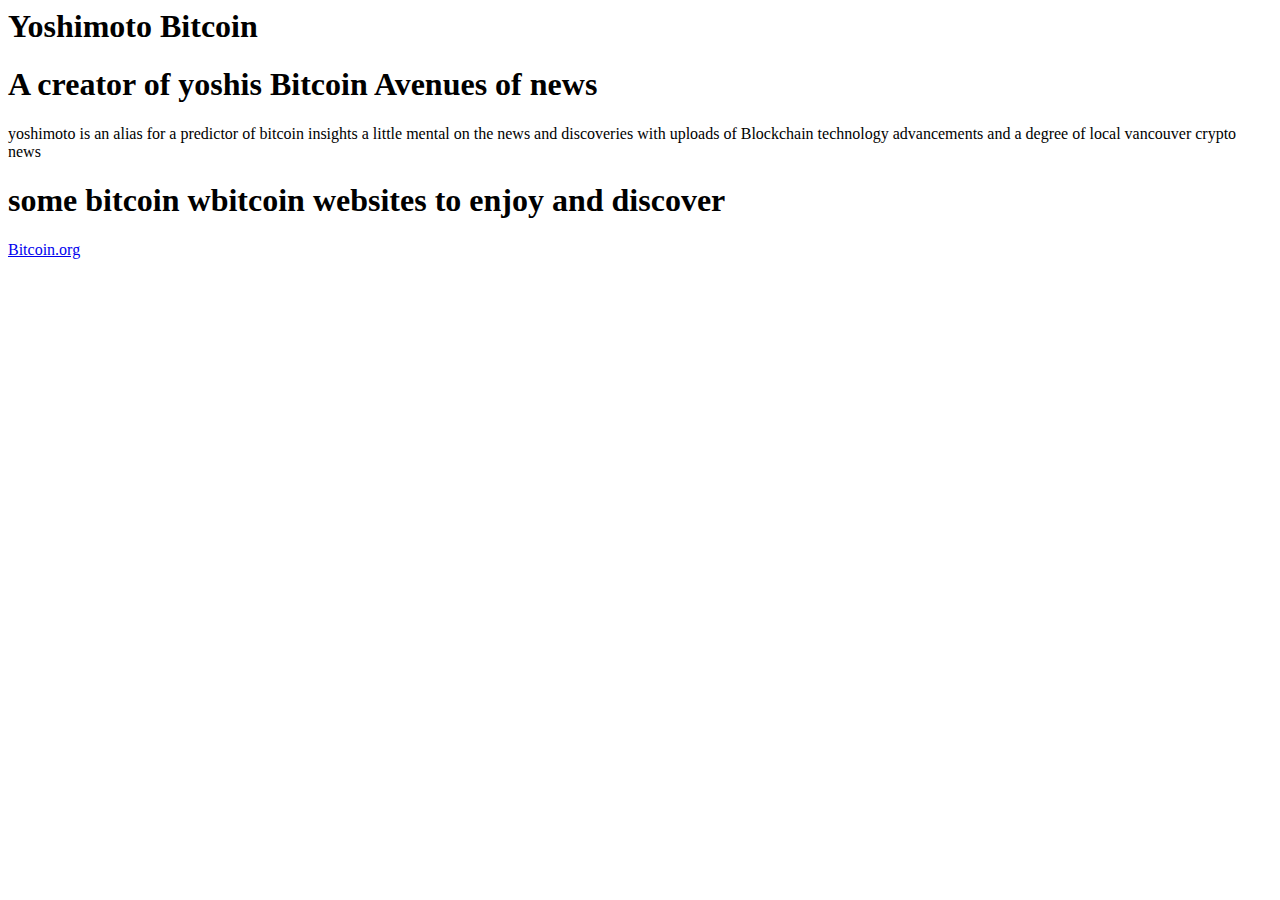
==== Index.html @ a6b3875b "Index.html" ====
<html>
  <body>
    <h1 id=A> Yoshimoto Bitcoin </h1>
    <h1 id=B> A creator of yoshis Bitcoin Avenues of news </h1>
    <p id=C> yoshimoto is an alias for a predictor of bitcoin insights a little mental on the news and discoveries with uploads of Blockchain technology advancements and a degree of local vancouver crypto news </p>
    <h1 id=E> some bitcoin wbitcoin websites to enjoy and discover </h1>
    <a id=D href='www.bitcoin.org'> Bitcoin.org </a>
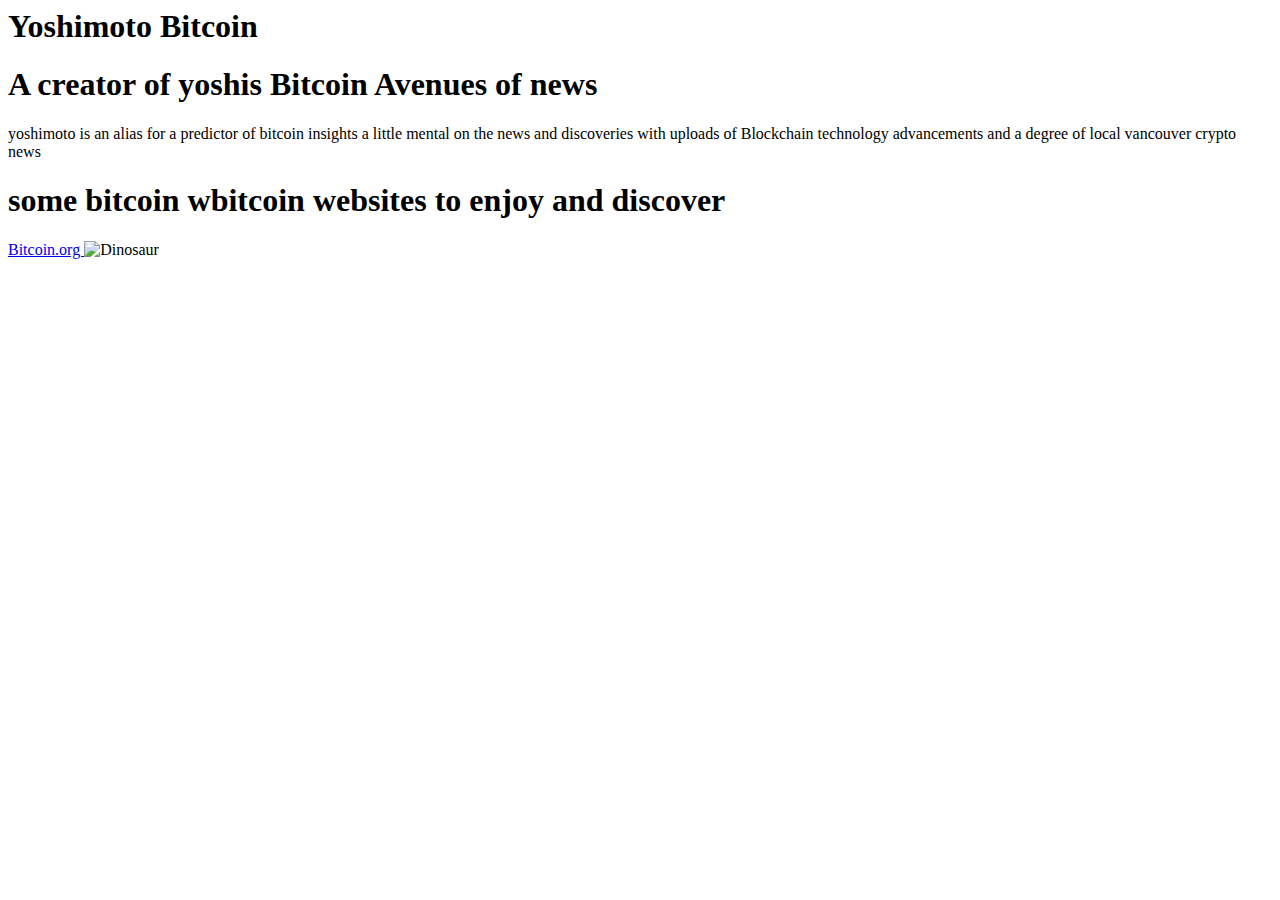
==== commit 7b193760: "Update Index.html" ====
--- a/Index.html
+++ b/Index.html
@@ -5,3 +5,6 @@
     <p id=C> yoshimoto is an alias for a predictor of bitcoin insights a little mental on the news and discoveries with uploads of Blockchain technology advancements and a degree of local vancouver crypto news </p>
     <h1 id=E> some bitcoin wbitcoin websites to enjoy and discover </h1>
     <a id=D href='www.bitcoin.org'> Bitcoin.org </a>
+
+    <img src="dinosaur.jpg" alt="Dinosaur" />
+
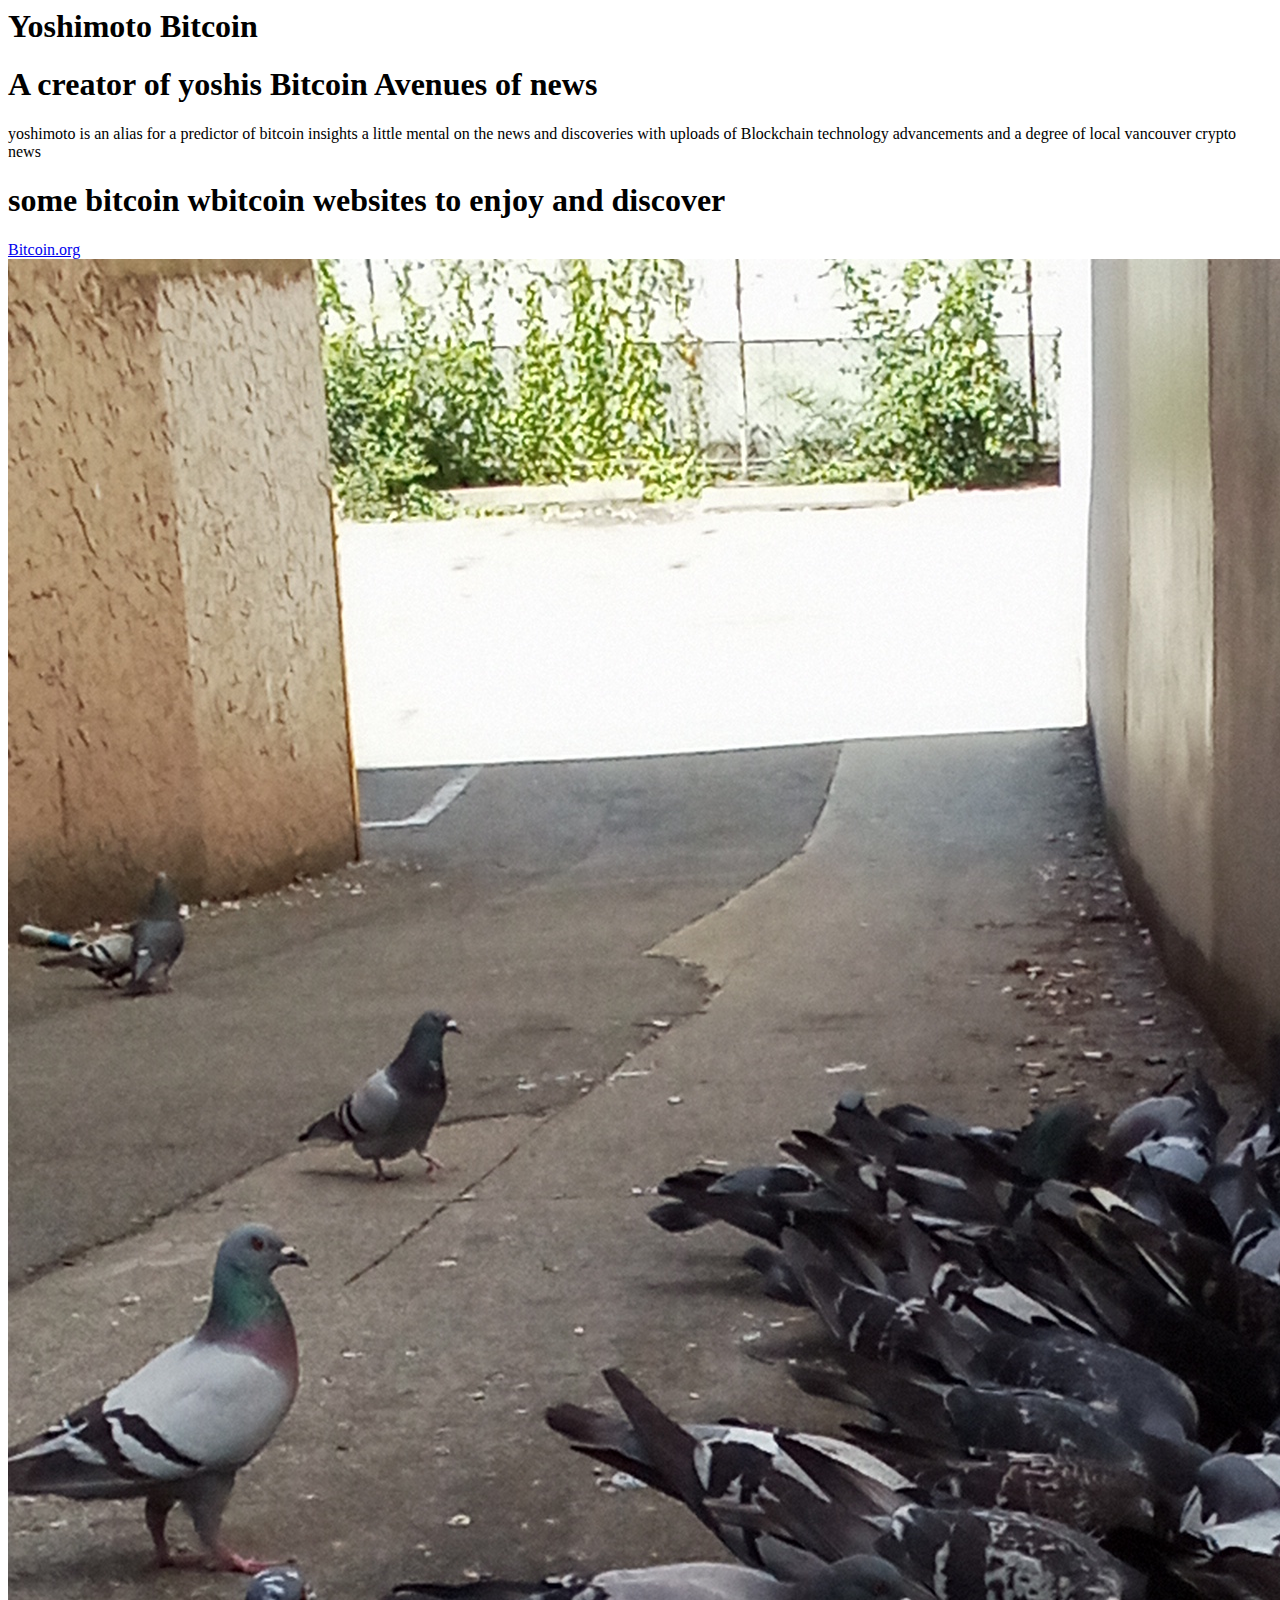
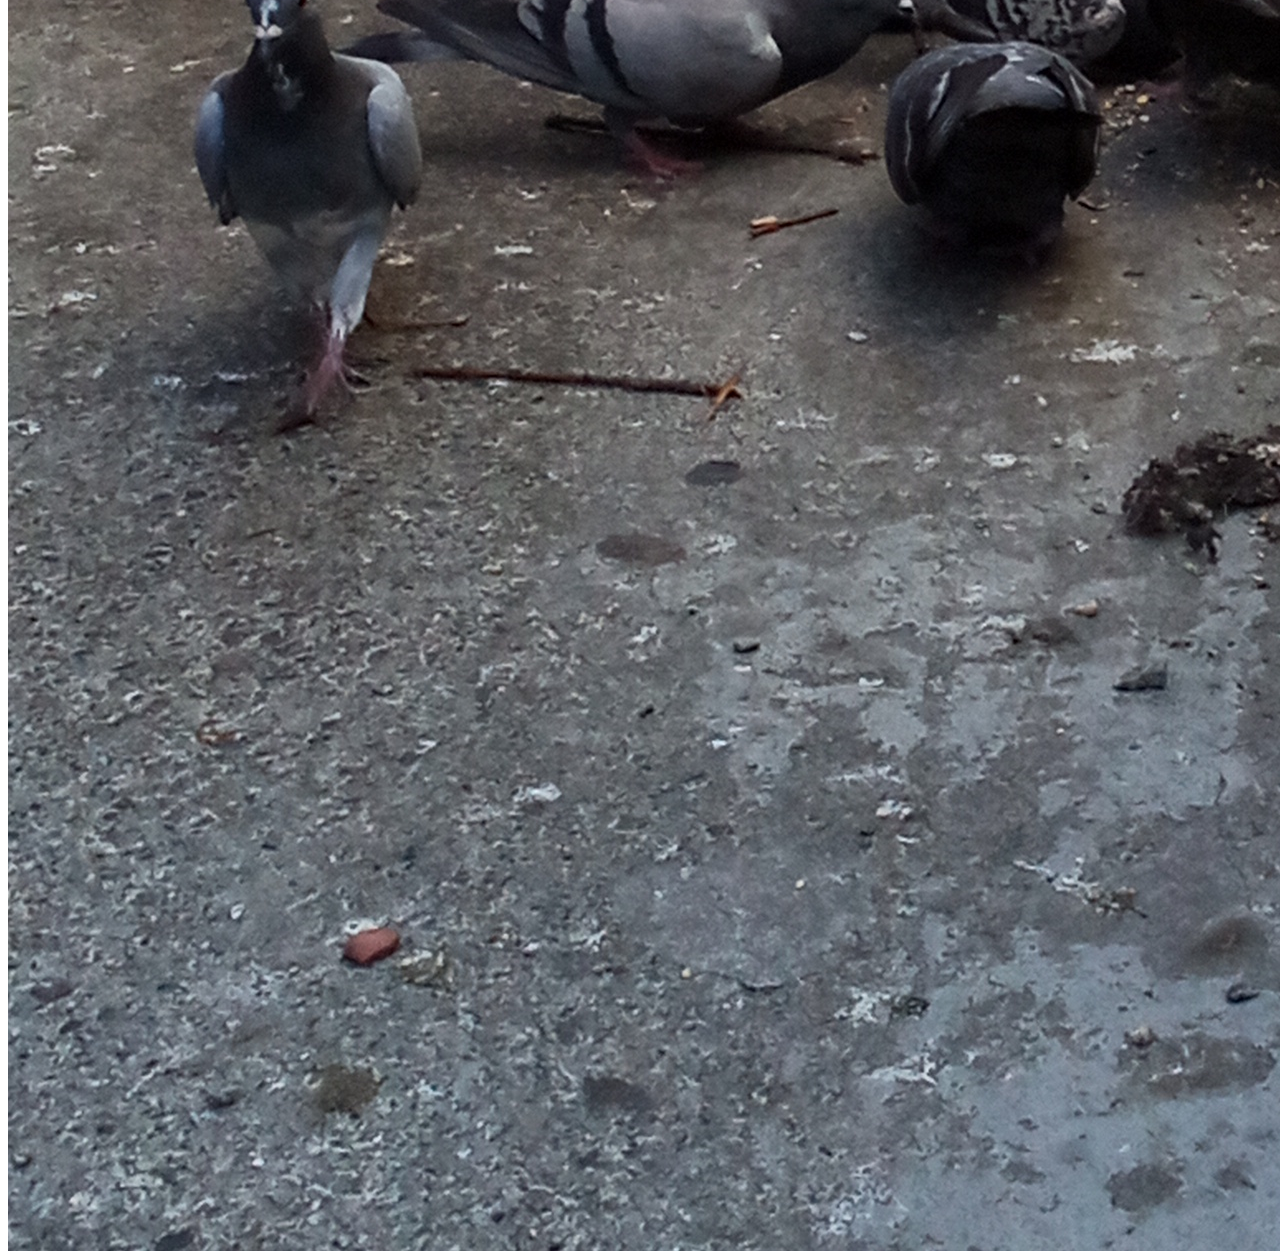
==== commit 5321177f: "Update Index.html" ====
--- a/Index.html
+++ b/Index.html
@@ -6,5 +6,7 @@
     <h1 id=E> some bitcoin wbitcoin websites to enjoy and discover </h1>
     <a id=D href='www.bitcoin.org'> Bitcoin.org </a>
 
-    <img src="dinosaur.jpg" alt="Dinosaur" />
+    <img id=F src="IMG_2023-07-09-18-15-30-504.jpg" alt="pigeons of bitcoin" />
+  </body>
+</html>
 
